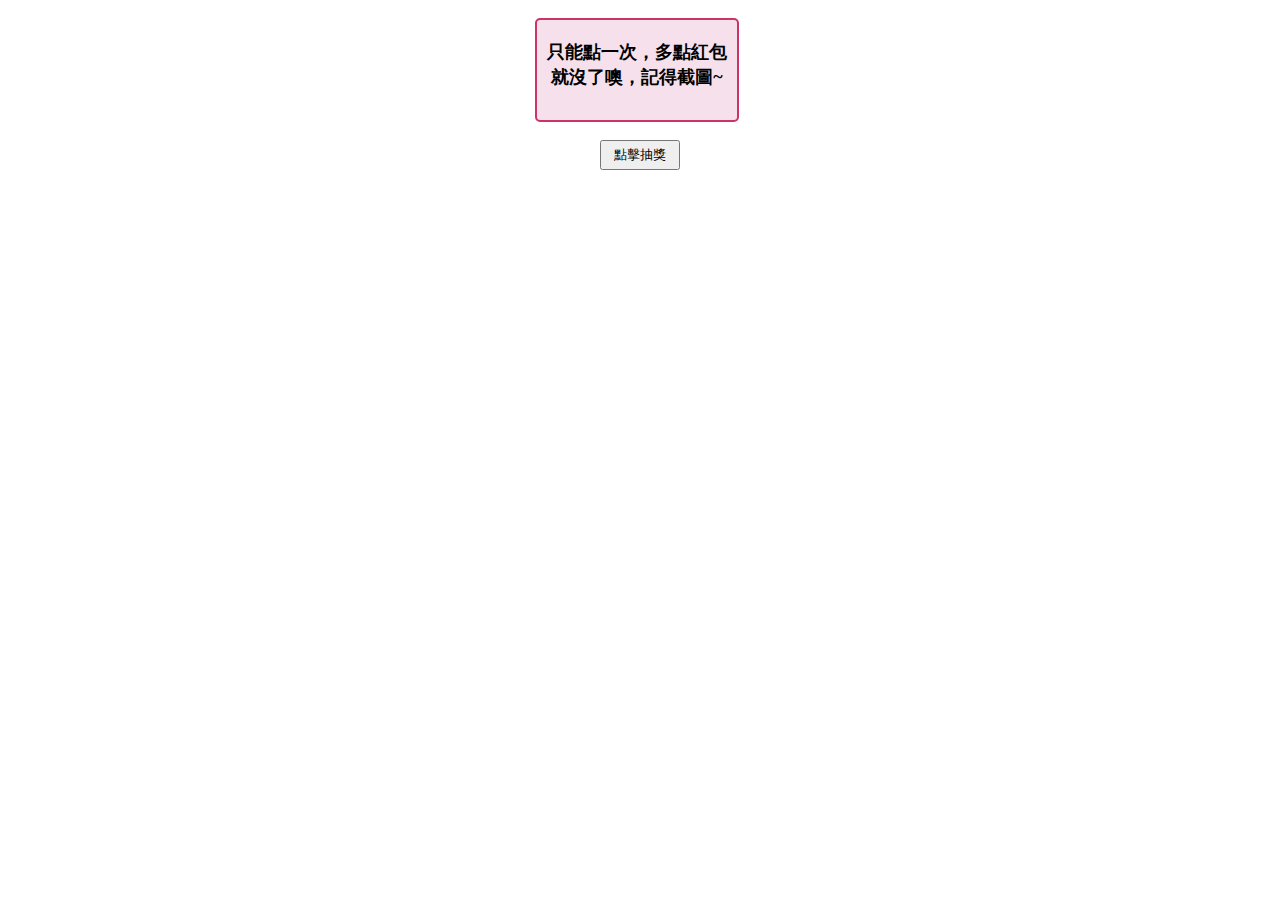
==== gift.html @ 314a180c "Create a lottery program" ====
<!DOCTYPE html>
<html>
<head>
    <meta charset="UTF-8">
	<script src="jquery.min.js"></script>
	<script src="jquery.cookie.js"></script>
    <style type="text/css">
		p{
            width:180px;
            height:60px;
            border:2px solid #C36;
            background:#F5E0EB;
            border-radius:5px;
            font:bold 18px/25px "Microsoft YaHei";
            text-align:center;
            padding:20px 10px;
        }
        div{
            width:210px;
            height:210px;
            margin:auto;
        }
        button{
            display:block;
            width:80px;
            height:30px;
            margin:0 auto;
        }
    </style>
</head>
<body>
    <div>
        <p>只能點一次，多點紅包就沒了噢，記得截圖~</p>
        <button>點擊抽獎</button>
    </div>
    <script type="text/javascript">
        $(document).ready(function(){
            $('button').click(function(){
                console.log("");
                if(!$.cookie("gift")){
                    $.cookie("gift",0,"30");
                    var rdm = parseInt(Math.random()*10);
                    switch(rdm){
                    	case 1: $('p').html("恭喜你獲得紅包￥1");break;
            			case 2: $('p').html("恭喜你獲得紅包￥2");break;
            			case 5: $('p').html("恭喜你獲得紅包￥5");break;
            			default: $('p').html("很遺憾，你沒有中獎。。");break;
                    }
                }else{
                    $('p').html("對不起，您已經抽過獎了呢~");
                }
            });
        });
    </script>
</body>
</html>
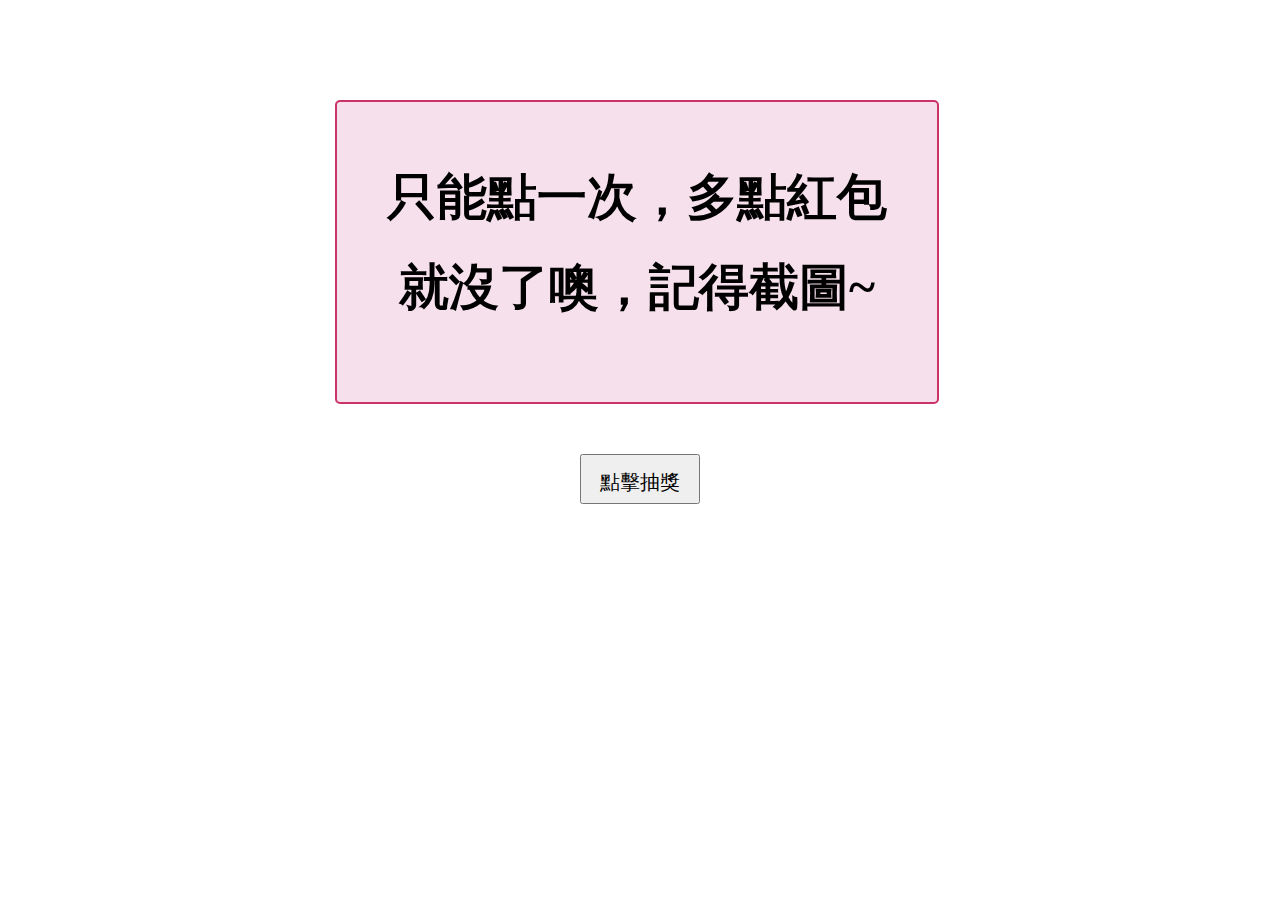
==== commit f53ccec6: "Update gift.html" ====
--- a/gift.html
+++ b/gift.html
@@ -2,29 +2,30 @@
 <html>
 <head>
     <meta charset="UTF-8">
-	<script src="jquery.min.js"></script>
-	<script src="jquery.cookie.js"></script>
+	<script src="./js/jquery.min.js"></script>
+	<script src="./js/jquery.cookie.js"></script>
     <style type="text/css">
 		p{
-            width:180px;
-            height:60px;
+            width:540px;
+            height:200px;
             border:2px solid #C36;
             background:#F5E0EB;
             border-radius:5px;
-            font:bold 18px/25px "Microsoft YaHei";
+            font:bold 50px/90px "Microsoft YaHei";
             text-align:center;
-            padding:20px 10px;
+            padding:50px 30px;
         }
         div{
-            width:210px;
-            height:210px;
-            margin:auto;
+            width:610px;
+            height:410px;
+            margin:100px auto;
         }
         button{
             display:block;
-            width:80px;
-            height:30px;
+            width:120px;
+            height:50px;
             margin:0 auto;
+            font:normal 20px/50px "Microsoft YaHei";
         }
     </style>
 </head>
